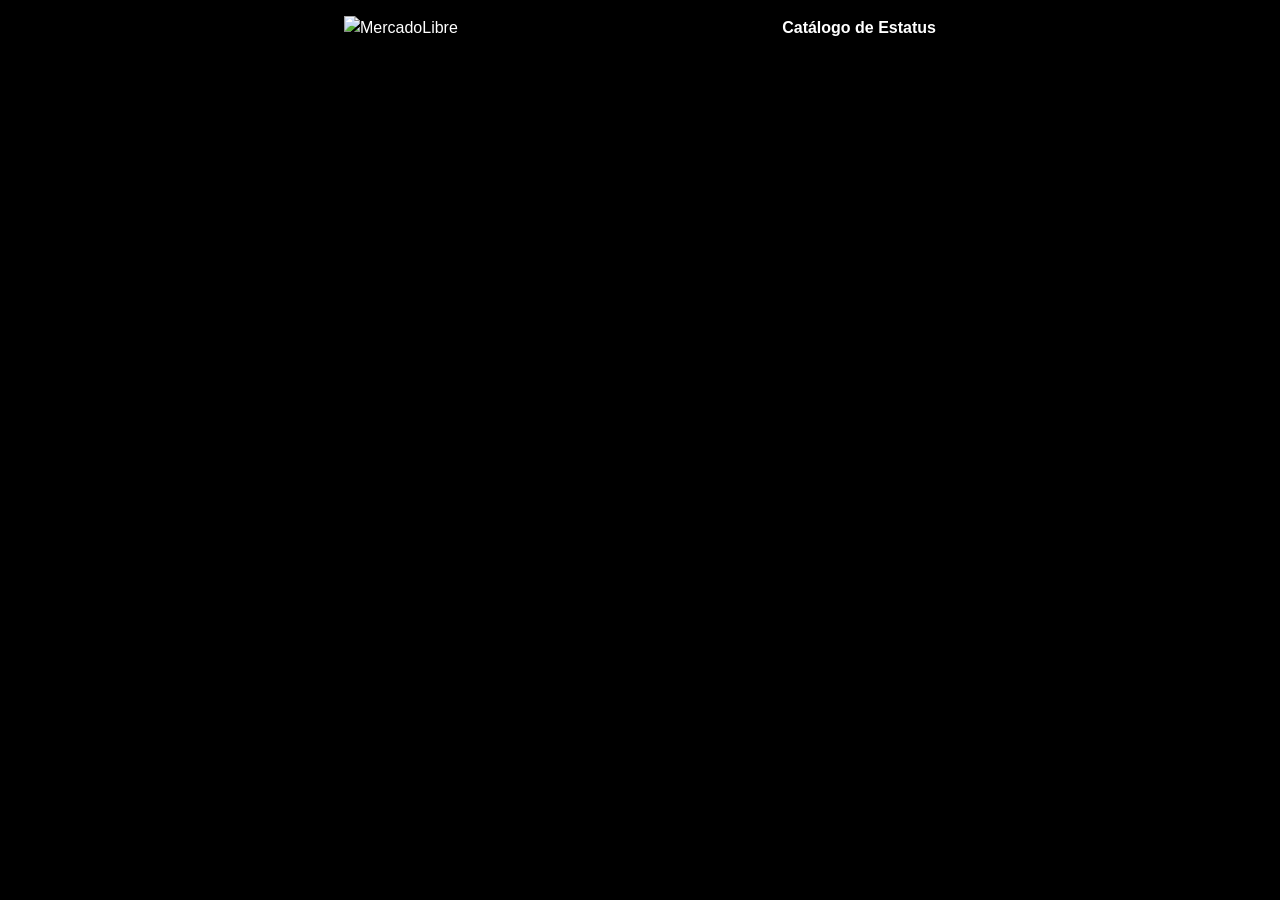
==== uploader/index.html @ cb848d63 "Add uploader app to encrypt the physical status catalog CSV New uploader/ page (own index.html + app" ====
<!DOCTYPE html>
<html lang="es">
  <head>
    <meta charset="UTF-8" />
    <meta name="viewport" content="width=device-width, initial-scale=1.0, viewport-fit=cover" />
    <meta name="theme-color" content="#000000" />
    <meta name="color-scheme" content="dark" />
    <title>Catálogo de Estatus — Auditorías SVC</title>
    <link
      rel="icon"
      href="data:image/svg+xml,%3Csvg xmlns='http://www.w3.org/2000/svg' viewBox='0 0 24 24' fill='none' stroke='%23fff' stroke-width='1.8' stroke-linecap='round' stroke-linejoin='round'%3E%3Crect width='24' height='24' rx='5' fill='%23000' stroke='none'/%3E%3Cpath d='M6 8V7a1 1 0 0 1 1-1h1'/%3E%3Cpath d='M16 6h1a1 1 0 0 1 1 1v1'/%3E%3Cpath d='M18 16v1a1 1 0 0 1-1 1h-1'/%3E%3Cpath d='M8 18H7a1 1 0 0 1-1-1v-1'/%3E%3Cpath d='M6 12h12'/%3E%3C/svg%3E"
    />
    <!-- Skeleton CSS: normalización base + grid responsivo -->
    <link rel="stylesheet" href="../css/lib/skeleton.min.css" />
    <!-- Nocturne: design system custom (override Skeleton) — mismo sistema visual que la app de auditoría -->
    <link rel="stylesheet" href="../css/nocturne.css" />
  </head>
  <body>
    <div class="app-container">
      <nav class="navbar">
        <div class="navbar-inner">
          <div id="navbar_left"></div>
          <div id="navbar_right"></div>
        </div>
      </nav>

      <div id="app"></div>
    </div>

    <!-- Scripts: solo lo que este uploader necesita (sin form-engine/scanner) -->
    <script src="../js/icons.js"></script>
    <script src="../js/crypto-engine.js"></script>
    <script src="../js/csv-engine.js"></script>
    <script src="app.js"></script>
  </body>
</html>
---- css/nocturne.css ----
/* ==========================================================================
   OLED Minimalist Progressive — Guía de Diseño UX/UI v3.0
   Minimalismo oscuro, mobile-first, flujos de una sola pregunta por pantalla.
   ========================================================================== */

@font-face {
  font-family: 'Proxima Nova';
  src: url('../data/proximanovaregular.otf') format('opentype');
  font-weight: normal;
  font-display: swap;
}

@font-face {
  font-family: 'Proxima Nova';
  src: url('../data/proximanovabold.otf') format('opentype');
  font-weight: bold;
  font-display: swap;
}

:root {
  /* Paleta OLED True Dark */
  --color-bg: #000000;
  --color-surface: #1c1c1e;
  --color-surface-hover: #2c2c2e;
  --color-surface-elevated: #2c2c2e;
  --color-highlight: #3a3a3c;
  --color-text-primary: #ffffff;
  --color-text-muted: #8e8e93;
  --color-error: #ff453a;
  --color-border: #2c2c2e;

  /* Forma */
  --radius-pill: 9999px;
  --radius-card: 20px;
  --radius-popover: 16px;

  /* Espaciado */
  --spacing-xs: 4px;
  --spacing-sm: 8px;
  --spacing-md: 16px;
  --spacing-lg: 24px;
  --spacing-xl: 32px;

  /* Tipografía (26pt / 14pt) */
  --font-h1: 1.75rem;
  --font-body: 0.95rem;
  --font-button: 0.95rem;
}

* {
  margin: 0;
  padding: 0;
  box-sizing: border-box;
}

html {
  font-size: 16px;
}

body {
  font-family: 'Proxima Nova', -apple-system, BlinkMacSystemFont, 'Segoe UI',
    'Roboto', 'Oxygen', 'Ubuntu', 'Cantarell', 'Fira Sans', 'Droid Sans',
    'Helvetica Neue', sans-serif;
  background: var(--color-bg);
  color: var(--color-text-primary);
  line-height: 1.5;
  min-height: 100vh;
}

.icon {
  display: inline-block;
  vertical-align: middle;
  flex-shrink: 0;
}

.icon-danger {
  color: var(--color-error);
}

/* ==========================================================================
   Layout principal
   ========================================================================== */

.app-container {
  min-height: 100vh;
  display: flex;
  flex-direction: column;
}

.navbar {
  position: sticky;
  top: 0;
  z-index: 100;
  background: var(--color-bg);
}

.navbar-inner {
  max-width: 640px;
  margin: 0 auto;
  padding: var(--spacing-md) var(--spacing-lg);
  display: flex;
  align-items: center;
  justify-content: space-between;
  gap: var(--spacing-md);
  min-height: 32px;
}

.navbar-logo {
  height: 28px;
  width: auto;
  flex-shrink: 0;
}

.navbar-title {
  font-family: 'Proxima Nova', sans-serif;
  font-size: 1rem;
  font-weight: 700;
  color: var(--color-text-primary);
  white-space: nowrap;
  overflow: hidden;
  text-overflow: ellipsis;
}

/* Icono de navegación superior: sin fondo, minimalista (Sección 4) */
.icon-btn-plain {
  display: inline-flex;
  align-items: center;
  justify-content: center;
  flex-shrink: 0;
  width: 40px;
  height: 40px;
  margin: -8px;
  border: none;
  background: transparent;
  color: var(--color-text-primary);
  cursor: pointer;
  transition: opacity 0.15s ease;
}

.icon-btn-plain:hover {
  opacity: 0.7;
}

.content {
  flex: 1;
  width: 100%;
  max-width: 640px;
  margin: 0 auto;
  padding: var(--spacing-lg);
}

@media (max-width: 768px) {
  .navbar-inner {
    padding: var(--spacing-sm) var(--spacing-md);
  }

  .content {
    padding: var(--spacing-md);
  }
}

/* ==========================================================================
   Botones — Sección 3.1 / 3.2
   ========================================================================== */

.btn {
  padding: var(--spacing-md) var(--spacing-lg);
  border: none;
  border-radius: var(--radius-pill);
  font-size: var(--font-button);
  font-weight: 600;
  cursor: pointer;
  transition: transform 0.15s ease, background 0.2s ease, opacity 0.2s ease;
  display: inline-flex;
  align-items: center;
  justify-content: center;
  gap: var(--spacing-sm);
  text-decoration: none;
  line-height: 1;
}

.btn:disabled {
  opacity: 0.4;
  cursor: not-allowed;
}

.btn .icon {
  flex-shrink: 0;
}

.btn-primary {
  background: var(--color-text-primary);
  color: #000000;
}

.btn-primary:hover:not(:disabled) {
  opacity: 0.85;
  transform: translateY(-1px);
}

.btn-secondary {
  background: var(--color-surface);
  color: var(--color-text-primary);
}

.btn-secondary:hover:not(:disabled) {
  background: var(--color-surface-hover);
  transform: translateY(-1px);
}

.btn-sm {
  padding: var(--spacing-xs) var(--spacing-md);
  font-size: 0.82rem;
}

.btn-icon-only {
  padding: var(--spacing-sm);
  width: 38px;
  height: 38px;
}

.btn-block {
  width: 100%;
}

/* ==========================================================================
   Passphrase Modal — pedir contraseña de encriptación 1 vez por sesión
   ========================================================================== */

.passphrase-modal-overlay {
  position: fixed;
  inset: 0;
  background: rgba(0, 0, 0, 0.8);
  display: flex;
  align-items: center;
  justify-content: center;
  z-index: 10000;
  padding: var(--spacing-md);
}

.passphrase-modal-card {
  background: var(--color-surface);
  border: 1px solid var(--color-border);
  border-radius: var(--radius-card);
  padding: var(--spacing-lg);
  max-width: 380px;
  width: 100%;
}

.passphrase-modal-card h3 {
  font-size: var(--font-h1);
  margin-bottom: var(--spacing-sm);
  color: var(--color-text-primary);
}

.passphrase-modal-card p {
  font-size: var(--font-body);
  color: var(--color-text-muted);
  margin-bottom: var(--spacing-md);
  line-height: 1.5;
}

.passphrase-modal-card input {
  width: 100%;
  background: var(--color-surface-elevated);
  border: 1px solid var(--color-border);
  border-radius: var(--radius-popover);
  padding: var(--spacing-md);
  font-size: var(--font-body);
  color: var(--color-text-primary);
  margin-bottom: var(--spacing-md);
}

.passphrase-modal-card input:focus {
  outline: none;
  border-color: var(--color-text-primary);
}

.passphrase-modal-actions {
  display: flex;
  gap: var(--spacing-sm);
  justify-content: flex-end;
}

/* Label para campos de contraseña */
.passphrase-current-label {
  font-size: 0.8rem;
  color: var(--color-text-muted);
  margin-bottom: var(--spacing-xs);
}

/* Wrapper input + botón de ojo (mostrar/ocultar) — hermanos en flex, no
   superpuestos, para no chocar el radio "píldora" del input con un botón
   cuadrado encima. */
.passphrase-field-wrap {
  display: flex;
  align-items: stretch;
  gap: var(--spacing-sm);
  margin-bottom: var(--spacing-md);
}

.passphrase-field-wrap input {
  width: auto;
  flex: 1;
  margin-bottom: 0;
}

/* Input de contraseña guardada: monospace y más pequeño */
#current-passphrase {
  font-family: "SF Mono", "Fira Code", Consolas, monospace;
  font-size: 0.8rem;
}

.passphrase-eye-btn {
  /* Neutraliza el reset genérico de Skeleton para <button> (height, padding,
     line-height fijos) que si no, gana por especificidad de elemento y
     comprime/oculta el SVG. */
  flex-shrink: 0;
  width: 36px;
  height: auto;
  padding: 0;
  line-height: normal;
  font-size: 0;
  background: var(--color-surface-elevated);
  border: 1px solid var(--color-border);
  border-radius: var(--radius-popover);
  cursor: pointer;
  color: var(--color-text-muted);
  display: flex;
  align-items: center;
  justify-content: center;
  transition: background-color 0.15s, border-color 0.15s;
}

.passphrase-eye-btn:hover {
  background: var(--color-surface-hover);
  border-color: var(--color-text-muted);
}

.passphrase-eye-btn svg {
  display: block;
  width: 18px;
  height: 18px;
}

.passphrase-eye-btn .icon-hide {
  display: none;
}

.passphrase-eye-btn.is-visible .icon-show {
  display: none;
}

.passphrase-eye-btn.is-visible .icon-hide {
  display: block;
}

/* ==========================================================================
   Cards — superficies contenedoras (color-surface)
   ========================================================================== */

.card {
  background: var(--color-surface);
  border-radius: var(--radius-card);
  padding: var(--spacing-lg);
  margin-bottom: var(--spacing-md);
}

.card h3 {
  display: flex;
  align-items: center;
  gap: var(--spacing-sm);
}

/* ==========================================================================
   Flujo de captura: una pregunta por pantalla (Sección 1.1 / 1.2)
   ========================================================================== */

.step-screen {
  display: flex;
  flex-direction: column;
  min-height: calc(100vh - 160px);
  padding-top: var(--spacing-lg);
  padding-bottom: 120px;
}

.step-progress {
  font-size: 0.8rem;
  font-weight: 600;
  color: var(--color-text-muted);
  letter-spacing: 0.03em;
  margin-bottom: var(--spacing-md);
}

.step-question {
  font-size: var(--font-h1);
  font-weight: 700;
  color: var(--color-text-primary);
  margin-bottom: var(--spacing-xl);
}

.step-input-wrap {
  margin-bottom: var(--spacing-sm);
}

.step-input {
  width: 100%;
  border: none;
  border-bottom: 2px solid var(--color-text-primary);
  border-radius: 0;
  background: transparent;
  color: var(--color-text-primary);
  font-family: inherit;
  font-size: var(--font-h1);
  font-weight: 600;
  padding: var(--spacing-sm) 0 var(--spacing-md);
  transition: border-color 0.15s ease;
}

.step-input::placeholder {
  color: var(--color-text-muted);
  font-weight: 400;
}

.step-input:focus {
  outline: none;
  caret-color: var(--color-text-primary);
}

.step-input-wrap.error .step-input {
  border-bottom-color: var(--color-error);
}

textarea.step-input {
  resize: vertical;
  min-height: 96px;
}

select.step-input {
  appearance: none;
  background-image: url("data:image/svg+xml,%3Csvg xmlns='http://www.w3.org/2000/svg' width='24' height='24' viewBox='0 0 24 24' fill='none' stroke='%238e8e93' stroke-width='2' stroke-linecap='round' stroke-linejoin='round'%3E%3Cpath d='M6 9l6 6 6-6'/%3E%3C/svg%3E");
  background-repeat: no-repeat;
  background-position: right 4px center;
  padding-right: var(--spacing-xl);
}

@keyframes shake {
  0%, 100% { transform: translateX(0); }
  20% { transform: translateX(-4px); }
  40% { transform: translateX(4px); }
  60% { transform: translateX(-4px); }
  80% { transform: translateX(4px); }
}

.step-input-wrap.shake {
  animation: shake 0.2s ease;
}

.step-support {
  min-height: 1.2em;
  font-size: var(--font-body);
  color: var(--color-text-muted);
}

.step-support.error {
  color: var(--color-error);
  font-weight: 600;
}

/* Zona flotante de acciones ancladas sobre el teclado (Sección 1.2) */
.step-actions {
  position: fixed;
  left: 0;
  right: 0;
  bottom: 0;
  z-index: 90;
  display: flex;
  justify-content: space-between;
  align-items: center;
  gap: var(--spacing-md);
  padding: var(--spacing-md) var(--spacing-lg) calc(var(--spacing-md) + env(safe-area-inset-bottom));
  background: var(--color-bg);
}

.step-actions .btn-primary {
  margin-left: auto;
}

/* Choice field — botones grandes */
.choice-screen {
  display: flex;
  flex-direction: column;
  min-height: calc(100vh - 160px);
  padding-top: var(--spacing-lg);
  padding-bottom: 120px;
}

.choice-buttons {
  display: flex;
  flex-direction: column;
  gap: var(--spacing-md);
  margin-bottom: var(--spacing-xl);
}

.choice-button {
  padding: var(--spacing-lg) var(--spacing-md);
  border: 2px solid var(--color-border);
  border-radius: var(--radius-sm);
  background: var(--color-surface);
  color: var(--color-text-primary);
  font-size: var(--font-h2);
  font-weight: 600;
  cursor: pointer;
  transition: all 0.15s ease;
  text-align: center;
}

.choice-button:active {
  background: var(--color-surface-hover);
  border-color: var(--color-accent-yellow);
}

/* Photo field — preview + dropzone */
.photo-screen {
  display: flex;
  flex-direction: column;
  min-height: calc(100vh - 160px);
  padding-top: var(--spacing-lg);
  padding-bottom: 120px;
}

.photo-preview {
  width: 100%;
  min-height: 240px;
  display: flex;
  align-items: center;
  justify-content: center;
  margin-bottom: var(--spacing-lg);
}

.photo-preview img {
  width: 100%;
  max-width: 100%;
  border-radius: var(--radius-sm);
}

.photo-dropzone {
  width: 100%;
  min-height: 180px;
  border: 2px dashed var(--color-border);
  border-radius: var(--radius-sm);
  display: flex;
  align-items: center;
  justify-content: center;
  cursor: pointer;
  transition: border-color 0.15s ease, background-color 0.15s ease;
  background: rgba(255, 255, 255, 0.02);
  margin-bottom: var(--spacing-lg);
}

.photo-dropzone:active {
  border-color: var(--color-accent-yellow);
  background: rgba(255, 209, 0, 0.05);
}

.photo-dropzone p {
  color: var(--color-text-muted);
  font-size: var(--font-body);
  text-align: center;
  padding: var(--spacing-md);
}

/* ==========================================================================
   Tabla de registros
   ========================================================================== */

.records-table-wrap {
  overflow-x: auto;
  border-radius: var(--radius-card);
}

.records-table {
  width: 100%;
  border-collapse: separate;
  border-spacing: 0;
  margin-top: var(--spacing-md);
  font-size: 0.88rem;
}

.records-table thead th {
  padding: var(--spacing-sm) var(--spacing-md);
  text-align: left;
  font-weight: 700;
  font-size: 0.78rem;
  text-transform: uppercase;
  letter-spacing: 0.03em;
  color: var(--color-text-muted);
}

.records-table td {
  padding: var(--spacing-md);
  background: var(--color-surface);
}

.records-table tbody tr td:first-child {
  border-top-left-radius: var(--spacing-sm);
  border-bottom-left-radius: var(--spacing-sm);
}

.records-table tbody tr td:last-child {
  border-top-right-radius: var(--spacing-sm);
  border-bottom-right-radius: var(--spacing-sm);
}

.records-table tbody tr:hover td {
  background: var(--color-surface-hover);
}

.records-table tbody tr + tr td {
  border-top: 6px solid transparent;
}

/* ==========================================================================
   Grilla de formularios (menú) — selección atómica única (Sección 1.1)
   ========================================================================== */

.forms-grid {
  display: flex;
  flex-direction: column;
  gap: var(--spacing-md);
  margin-top: var(--spacing-lg);
}

.form-card {
  background: var(--color-surface);
  border-radius: var(--radius-card);
  padding: var(--spacing-lg);
  cursor: pointer;
  transition: background 0.15s ease, transform 0.15s ease;
  text-decoration: none;
  color: inherit;
  display: flex;
  align-items: center;
  gap: var(--spacing-md);
}

.form-card:hover {
  background: var(--color-surface-hover);
  transform: translateY(-2px);
}

.form-card-icon {
  display: inline-flex;
  align-items: center;
  justify-content: center;
  width: 44px;
  height: 44px;
  border-radius: var(--radius-pill);
  background: var(--color-bg);
  color: var(--color-text-primary);
  flex-shrink: 0;
}

.form-card-body {
  flex: 1;
  min-width: 0;
}

.form-card-title {
  font-size: 1.05rem;
  font-weight: 700;
  color: var(--color-text-primary);
}

.form-card-desc {
  font-size: 0.88rem;
  color: var(--color-text-muted);
}

.form-card-meta {
  display: inline-flex;
  align-self: flex-start;
  padding: var(--spacing-xs) var(--spacing-md);
  border-radius: var(--radius-pill);
  background: var(--color-bg);
  font-size: 0.75rem;
  font-weight: 600;
  color: var(--color-text-muted);
  margin-top: var(--spacing-xs);
}

.form-card-arrow {
  flex-shrink: 0;
  color: var(--color-text-muted);
}

/* Sección "Registros Guardados" — acceso rápido + descarga masiva */
.saved-log-row {
  display: flex;
  align-items: center;
  justify-content: space-between;
  gap: var(--spacing-md);
  padding: var(--spacing-sm) 0;
  border-bottom: 1px solid var(--color-highlight);
}

.saved-log-row:last-of-type {
  border-bottom: none;
}

.saved-log-title {
  font-size: 0.95rem;
  font-weight: 600;
  color: var(--color-text-primary);
}

.saved-log-count {
  font-size: 0.78rem;
  color: var(--color-text-muted);
  margin-top: 2px;
}

/* ==========================================================================
   Escáner QR / código de barras
   ========================================================================== */

.scanner-body {
  margin-top: var(--spacing-md);
}

.scanner-viewport {
  position: relative;
  width: 100%;
  aspect-ratio: 3 / 4;
  max-height: 60vh;
  border-radius: var(--radius-card);
  overflow: hidden;
  background: #0a0a0a;
}

.scanner-video {
  position: absolute;
  inset: 0;
  width: 100%;
  height: 100%;
  object-fit: cover;
}

/* Mira: recuadro con esquinas resaltadas */
.scanner-frame {
  position: absolute;
  top: 50%;
  left: 50%;
  transform: translate(-50%, -50%);
  width: 66%;
  aspect-ratio: 1 / 1;
  border-radius: 16px;
  box-shadow: 0 0 0 100vmax rgba(0, 0, 0, 0.45);
  overflow: hidden;
}

.scanner-frame::before,
.scanner-frame::after {
  content: '';
  position: absolute;
  width: 28px;
  height: 28px;
  border: 3px solid #ffffff;
}
.scanner-frame::before {
  top: 0;
  left: 0;
  border-right: none;
  border-bottom: none;
  border-top-left-radius: 12px;
}
.scanner-frame::after {
  bottom: 0;
  right: 0;
  border-left: none;
  border-top: none;
  border-bottom-right-radius: 12px;
}

.scanner-line {
  position: absolute;
  left: 8%;
  right: 8%;
  height: 2px;
  background: #ffffff;
  box-shadow: 0 0 8px rgba(255, 255, 255, 0.8);
  animation: scanline 2s ease-in-out infinite;
}

@keyframes scanline {
  0%, 100% { top: 12%; }
  50% { top: 88%; }
}

.scanner-torch {
  position: absolute;
  top: var(--spacing-md);
  right: var(--spacing-md);
  width: 44px;
  height: 44px;
  border: none;
  border-radius: var(--radius-pill);
  background: rgba(0, 0, 0, 0.5);
  color: #ffffff;
  display: inline-flex;
  align-items: center;
  justify-content: center;
  cursor: pointer;
}

.scanner-torch.active {
  background: var(--color-text-primary);
  color: #000000;
}

/* Resultado detectado (confirmar por tap) */
.scanner-result {
  display: flex;
  flex-direction: column;
  align-items: center;
  text-align: center;
  gap: var(--spacing-sm);
  padding: var(--spacing-xl) var(--spacing-lg);
  background: var(--color-surface);
  border-radius: var(--radius-card);
  min-height: 200px;
  justify-content: center;
}

.scanner-result-badge {
  display: inline-flex;
  align-items: center;
  justify-content: center;
  width: 48px;
  height: 48px;
  border-radius: var(--radius-pill);
  background: rgba(52, 199, 89, 0.16);
  color: #34c759;
  margin-bottom: var(--spacing-xs);
}

.scanner-result-label {
  font-size: 0.85rem;
  color: var(--color-text-muted);
}

.scanner-result-value {
  font-size: 1.3rem;
  font-weight: 700;
  color: var(--color-text-primary);
  word-break: break-all;
}

.scanner-result-format {
  display: inline-flex;
  padding: var(--spacing-xs) var(--spacing-md);
  border-radius: var(--radius-pill);
  background: var(--color-bg);
  font-size: 0.72rem;
  font-weight: 600;
  color: var(--color-text-muted);
}

/* Lista de selección (destino_picker / doca_picker): buscador + lista fija
   de opciones — solo se puede avanzar eligiendo una fila (Sección 3.4) */
.picker-search {
  margin-bottom: var(--spacing-md);
}

.picker-list {
  display: flex;
  flex-direction: column;
  background: var(--color-surface-elevated);
  border-radius: var(--radius-popover);
  overflow: hidden;
  max-height: 55vh;
  overflow-y: auto;
}

.picker-opt {
  display: flex;
  align-items: center;
  justify-content: space-between;
  gap: var(--spacing-md);
  width: 100%;
  min-height: 52px;
  padding: var(--spacing-md);
  text-align: left;
  background: transparent;
  border: none;
  border-bottom: 1px solid var(--color-highlight);
  color: var(--color-text-primary);
  font-size: var(--font-button);
  font-weight: 600;
  transition: background 0.1s ease;
}

.picker-opt:last-child {
  border-bottom: none;
}

.picker-opt:hover,
.picker-opt:active {
  background: var(--color-highlight);
}

.picker-opt-meta {
  font-size: 0.75rem;
  font-weight: 500;
  color: var(--color-text-muted);
  flex-shrink: 0;
}

.picker-empty {
  padding: var(--spacing-lg) var(--spacing-md);
  color: var(--color-text-muted);
  font-size: 0.85rem;
  text-align: center;
}

/* ==========================================================================
   Estado vacío
   ========================================================================== */

.empty-state {
  text-align: center;
  padding: var(--spacing-xl);
  color: var(--color-text-muted);
}

.empty-state-icon {
  display: inline-flex;
  align-items: center;
  justify-content: center;
  width: 64px;
  height: 64px;
  border-radius: var(--radius-pill);
  background: var(--color-surface);
  color: var(--color-text-muted);
  margin-bottom: var(--spacing-md);
}

/* ==========================================================================
   Mensajes / alertas
   ========================================================================== */

.alert {
  padding: var(--spacing-sm) var(--spacing-lg) var(--spacing-sm) var(--spacing-sm);
  border-radius: var(--radius-pill);
  margin-bottom: var(--spacing-md);
  display: flex;
  align-items: center;
  gap: var(--spacing-sm);
  background: var(--color-surface);
  font-size: 0.9rem;
  font-weight: 500;
}

.alert-icon {
  display: inline-flex;
  align-items: center;
  justify-content: center;
  width: 28px;
  height: 28px;
  border-radius: var(--radius-pill);
  flex-shrink: 0;
}

.alert-success {
  color: var(--color-text-primary);
}
.alert-success .alert-icon {
  background: rgba(52, 199, 89, 0.16);
  color: #34c759;
}

.alert-error {
  color: var(--color-text-primary);
}
.alert-error .alert-icon {
  background: rgba(255, 69, 58, 0.16);
  color: var(--color-error);
}

.alert-info {
  color: var(--color-text-primary);
}
.alert-info .alert-icon {
  background: rgba(10, 132, 255, 0.16);
  color: #0a84ff;
}

/* Aviso persistente (no se auto-oculta) de catálogo de estatus vencido o
   nunca cargado — a diferencia de .alert (toast de 3s), este se queda fijo
   arriba del menú hasta que el operador actualice el catálogo. */
.stale-banner {
  display: flex;
  align-items: flex-start;
  gap: var(--spacing-sm);
  background: rgba(255, 69, 58, 0.12);
  border: 1px solid rgba(255, 69, 58, 0.4);
  border-radius: var(--radius-card);
  padding: var(--spacing-md);
  margin-bottom: var(--spacing-lg);
}

.stale-banner-icon {
  flex-shrink: 0;
  color: var(--color-error);
}

.stale-banner-text {
  font-size: 0.95rem;
  font-weight: 600;
  color: var(--color-text-primary);
  line-height: 1.4;
}

/* ==========================================================================
   Utilidades
   ========================================================================== */

.text-center {
  text-align: center;
}

.mt-1 { margin-top: var(--spacing-sm); }
.mt-2 { margin-top: var(--spacing-md); }
.mb-1 { margin-bottom: var(--spacing-sm); }
.mb-2 { margin-bottom: var(--spacing-md); }

.text-muted {
  color: var(--color-text-muted);
}

.hidden {
  display: none !important;
}

.flex-row {
  display: flex;
  gap: var(--spacing-md);
  flex-wrap: wrap;
}

::-webkit-scrollbar {
  width: 8px;
  height: 8px;
}

::-webkit-scrollbar-track {
  background: transparent;
}

::-webkit-scrollbar-thumb {
  background: var(--color-surface-hover);
  border-radius: var(--radius-pill);
}

::-webkit-scrollbar-thumb:hover {
  background: var(--color-text-muted);
}

/* ==========================================================================
   Campo de opción (choice) — botones grandes, un toque avanza
   ========================================================================== */

.choice-list {
  max-height: none;
}

.choice-opt {
  min-height: 60px;
  font-size: 1.05rem;
}

.choice-opt.selected {
  background: var(--color-highlight);
  box-shadow: inset 3px 0 0 var(--color-text-primary);
}

/* ==========================================================================
   Campo de foto — captura, previsualización y miniatura en tabla
   ========================================================================== */

.photo-body {
  display: flex;
  flex-direction: column;
  align-items: center;
  justify-content: center;
  padding: var(--spacing-md) 0;
}

.photo-dropzone {
  display: flex;
  flex-direction: column;
  align-items: center;
  justify-content: center;
  gap: var(--spacing-sm);
  width: 100%;
  min-height: 220px;
  padding: var(--spacing-xl);
  background: var(--color-surface);
  color: var(--color-text-muted);
  border: 2px dashed var(--color-highlight);
  border-radius: var(--radius-card);
  transition: background 0.12s ease, border-color 0.12s ease;
}

.photo-dropzone:hover,
.photo-dropzone:active {
  background: var(--color-surface-hover);
  border-color: var(--color-text-muted);
  color: var(--color-text-primary);
}

.photo-dropzone-label {
  font-size: var(--font-button);
  font-weight: 600;
}

.photo-preview {
  position: relative;
  width: 100%;
  border-radius: var(--radius-card);
  overflow: hidden;
  background: var(--color-surface);
}

.photo-preview img {
  display: block;
  width: 100%;
  max-height: 55vh;
  object-fit: contain;
  background: #000;
}

.photo-preview-badge {
  position: absolute;
  top: var(--spacing-sm);
  right: var(--spacing-sm);
  display: inline-flex;
  align-items: center;
  justify-content: center;
  width: 36px;
  height: 36px;
  border-radius: var(--radius-pill);
  background: rgba(52, 199, 89, 0.18);
  color: #34c759;
  backdrop-filter: blur(6px);
}

.record-thumb {
  display: block;
  width: 48px;
  height: 48px;
  object-fit: cover;
  border-radius: var(--spacing-sm);
  background: #000;
}
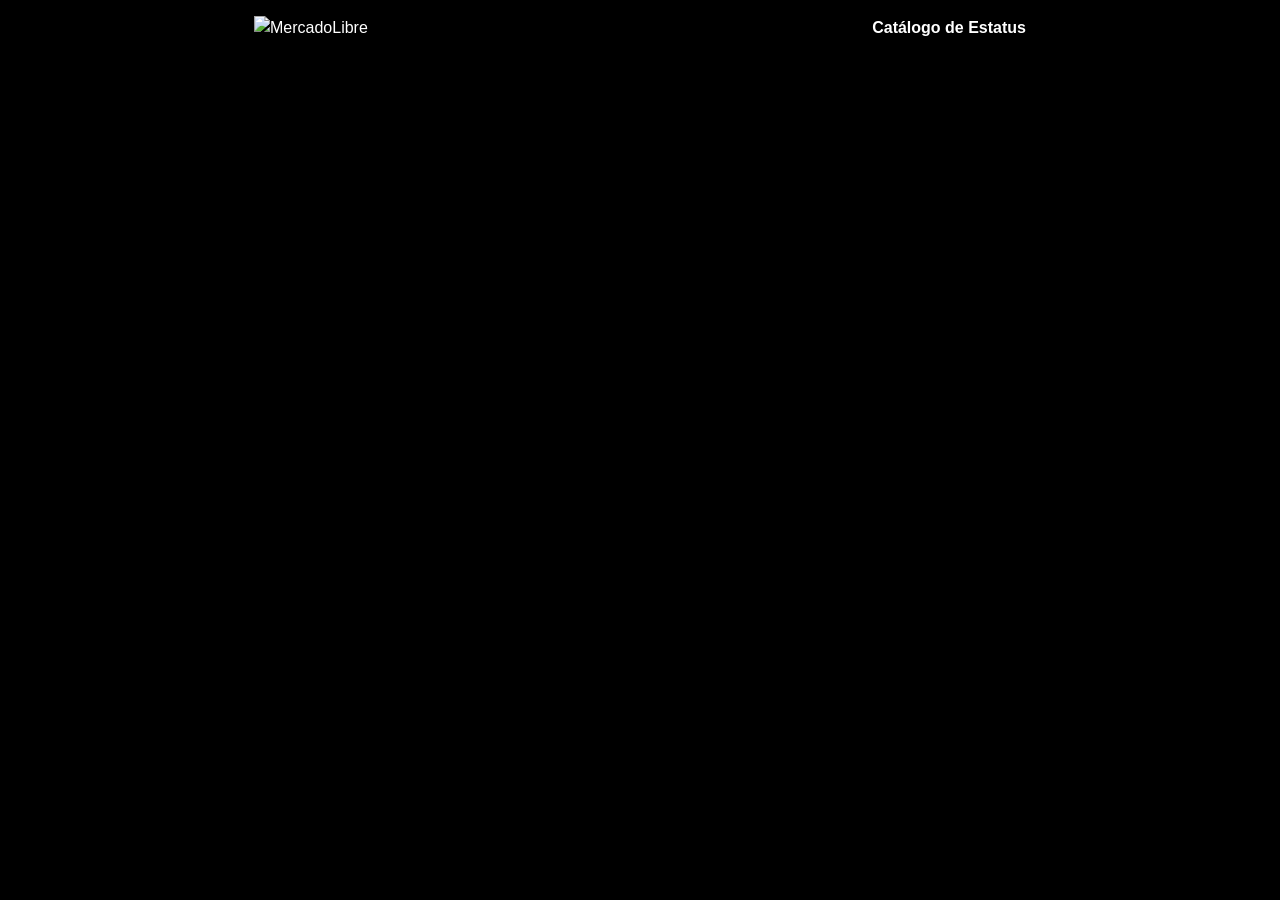
==== commit 120ea636: "Icon-only nav buttons and desktop layout for the uploader Replaced the text nav buttons with icon-on" ====
--- a/uploader/index.html
+++ b/uploader/index.html
@@ -14,6 +14,8 @@
     <link rel="stylesheet" href="../css/lib/skeleton.min.css" />
     <!-- Nocturne: design system custom (override Skeleton) — mismo sistema visual que la app de auditoría -->
     <link rel="stylesheet" href="../css/nocturne.css" />
+    <!-- Ajustes propios de esta página (ancho de columna para uso en desktop) -->
+    <link rel="stylesheet" href="uploader.css" />
   </head>
   <body>
     <div class="app-container">
@@ -27,9 +29,8 @@
       <div id="app"></div>
     </div>
 
-    <!-- Scripts: solo lo que este uploader necesita (sin form-engine/scanner) -->
+    <!-- Scripts: solo lo que este uploader necesita (sin form-engine/scanner/cifrado) -->
     <script src="../js/icons.js"></script>
-    <script src="../js/crypto-engine.js"></script>
     <script src="../js/csv-engine.js"></script>
     <script src="app.js"></script>
   </body>
--- a/css/nocturne.css
+++ b/css/nocturne.css
@@ -139,6 +139,28 @@
 
 .icon-btn-plain:hover {
   opacity: 0.7;
+}
+
+/* Botón circular con ícono, sin texto — usado para navegar entre apps
+   (captura ↔ uploader) desde el pie del menú, donde un botón de texto largo
+   compite visualmente con las acciones primarias. */
+.icon-nav-btn {
+  display: inline-flex;
+  align-items: center;
+  justify-content: center;
+  width: 44px;
+  height: 44px;
+  border-radius: var(--radius-pill);
+  border: 1px solid var(--color-border);
+  background: var(--color-surface);
+  color: var(--color-text-primary);
+  cursor: pointer;
+  text-decoration: none;
+  transition: background 0.15s ease;
+}
+
+.icon-nav-btn:hover {
+  background: var(--color-surface-hover);
 }
 
 .content {
--- a/uploader/uploader.css
+++ b/uploader/uploader.css
@@ -0,0 +1,14 @@
+/**
+ * Ajustes propios del uploader sobre Nocturne — a diferencia de la app de
+ * captura (pensada para escanear en el celular, columna angosta a propósito
+ * incluso en desktop), este es un conversor de archivos que se usa sobre
+ * todo desde una computadora: en pantallas anchas, la columna de 640px
+ * compartida se ve angosta y perdida en medio de la página, y la tabla de
+ * preview no tiene espacio para las columnas del catálogo.
+ */
+@media (min-width: 900px) {
+  .content,
+  .navbar-inner {
+    max-width: 820px;
+  }
+}
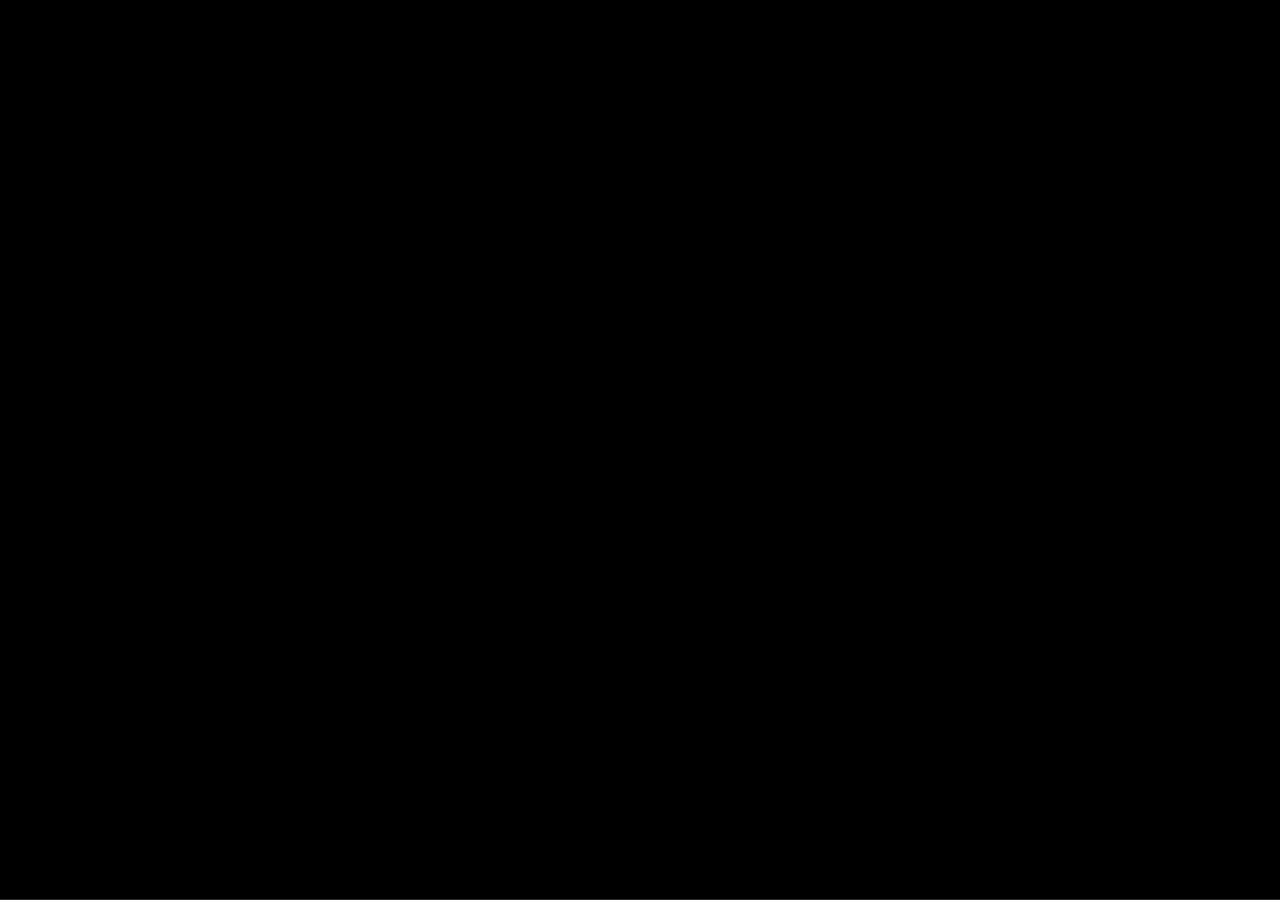
==== commit 0c989bb4: "Add on-screen debug console to the uploader, log the raw Worker response Same pattern as grid/consol" ====
--- a/uploader/index.html
+++ b/uploader/index.html
@@ -32,6 +32,7 @@
     <!-- Scripts: solo lo que este uploader necesita (sin form-engine/scanner/cifrado) -->
     <script src="../js/icons.js"></script>
     <script src="../js/csv-engine.js"></script>
+    <script src="debug-console.js"></script>
     <script src="app.js"></script>
   </body>
 </html>
--- a/css/nocturne.css
+++ b/css/nocturne.css
@@ -1141,6 +1141,12 @@
   color: var(--color-text-primary);
 }
 
+.photo-dropzone.is-dragover {
+  background: var(--color-surface-hover);
+  border-color: var(--color-text-primary);
+  color: var(--color-text-primary);
+}
+
 .photo-dropzone-label {
   font-size: var(--font-button);
   font-weight: 600;
--- a/uploader/uploader.css
+++ b/uploader/uploader.css
@@ -12,3 +12,80 @@
     max-width: 820px;
   }
 }
+
+/* Consola de depuración — botón flotante + panel deslizable */
+.debug-console-toggle {
+  position: fixed;
+  bottom: var(--spacing-lg);
+  right: var(--spacing-lg);
+  width: 44px;
+  height: 44px;
+  border-radius: var(--radius-pill);
+  border: 1px solid var(--color-border);
+  background: var(--color-surface);
+  color: var(--color-text-primary);
+  cursor: pointer;
+  z-index: 998;
+  display: flex;
+  align-items: center;
+  justify-content: center;
+}
+
+.debug-console-badge {
+  display: none;
+  position: absolute;
+  top: -4px;
+  right: -4px;
+  width: 18px;
+  height: 18px;
+  border-radius: 50%;
+  background: var(--color-error);
+  color: #fff;
+  font-size: 10px;
+  font-weight: 700;
+  align-items: center;
+  justify-content: center;
+}
+
+.debug-console-panel {
+  position: fixed;
+  bottom: 0;
+  left: 0;
+  right: 0;
+  z-index: 999;
+  max-height: 0;
+  overflow: hidden;
+  background: var(--color-surface);
+  border-top: 1px solid var(--color-border);
+  transition: max-height 0.2s ease;
+}
+
+.debug-console-panel.open {
+  max-height: 280px;
+}
+
+.debug-console-header {
+  display: flex;
+  align-items: center;
+  justify-content: space-between;
+  padding: var(--spacing-sm) var(--spacing-md);
+  border-bottom: 1px solid var(--color-border);
+  font-size: 0.85rem;
+  font-weight: 700;
+}
+
+.debug-console-actions {
+  display: flex;
+  gap: var(--spacing-sm);
+}
+
+.debug-console-body {
+  padding: var(--spacing-sm) var(--spacing-md);
+  font-family: monospace;
+  font-size: 0.75rem;
+  line-height: 1.6;
+  max-height: 232px;
+  overflow-y: auto;
+  white-space: pre-wrap;
+  word-break: break-word;
+}
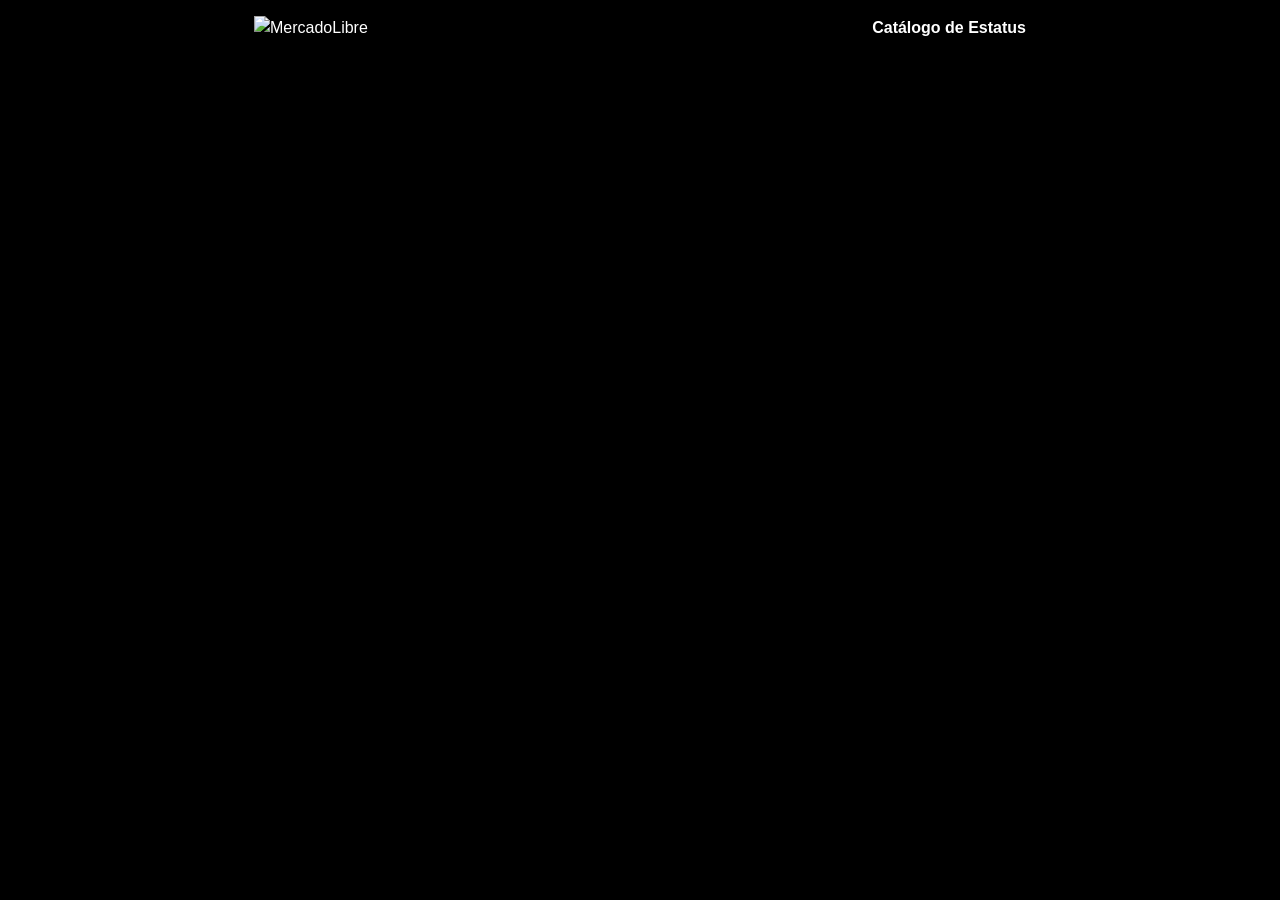
==== commit 21a0aba1: "Remove debug console, integrate error display into uploader form The floating debug console was too " ====
--- a/uploader/index.html
+++ b/uploader/index.html
@@ -32,7 +32,6 @@
     <!-- Scripts: solo lo que este uploader necesita (sin form-engine/scanner/cifrado) -->
     <script src="../js/icons.js"></script>
     <script src="../js/csv-engine.js"></script>
-    <script src="debug-console.js"></script>
     <script src="app.js"></script>
   </body>
 </html>
--- a/uploader/uploader.css
+++ b/uploader/uploader.css
@@ -12,80 +12,3 @@
     max-width: 820px;
   }
 }
-
-/* Consola de depuración — botón flotante + panel deslizable */
-.debug-console-toggle {
-  position: fixed;
-  bottom: var(--spacing-lg);
-  right: var(--spacing-lg);
-  width: 44px;
-  height: 44px;
-  border-radius: var(--radius-pill);
-  border: 1px solid var(--color-border);
-  background: var(--color-surface);
-  color: var(--color-text-primary);
-  cursor: pointer;
-  z-index: 998;
-  display: flex;
-  align-items: center;
-  justify-content: center;
-}
-
-.debug-console-badge {
-  display: none;
-  position: absolute;
-  top: -4px;
-  right: -4px;
-  width: 18px;
-  height: 18px;
-  border-radius: 50%;
-  background: var(--color-error);
-  color: #fff;
-  font-size: 10px;
-  font-weight: 700;
-  align-items: center;
-  justify-content: center;
-}
-
-.debug-console-panel {
-  position: fixed;
-  bottom: 0;
-  left: 0;
-  right: 0;
-  z-index: 999;
-  max-height: 0;
-  overflow: hidden;
-  background: var(--color-surface);
-  border-top: 1px solid var(--color-border);
-  transition: max-height 0.2s ease;
-}
-
-.debug-console-panel.open {
-  max-height: 280px;
-}
-
-.debug-console-header {
-  display: flex;
-  align-items: center;
-  justify-content: space-between;
-  padding: var(--spacing-sm) var(--spacing-md);
-  border-bottom: 1px solid var(--color-border);
-  font-size: 0.85rem;
-  font-weight: 700;
-}
-
-.debug-console-actions {
-  display: flex;
-  gap: var(--spacing-sm);
-}
-
-.debug-console-body {
-  padding: var(--spacing-sm) var(--spacing-md);
-  font-family: monospace;
-  font-size: 0.75rem;
-  line-height: 1.6;
-  max-height: 232px;
-  overflow-y: auto;
-  white-space: pre-wrap;
-  word-break: break-word;
-}
